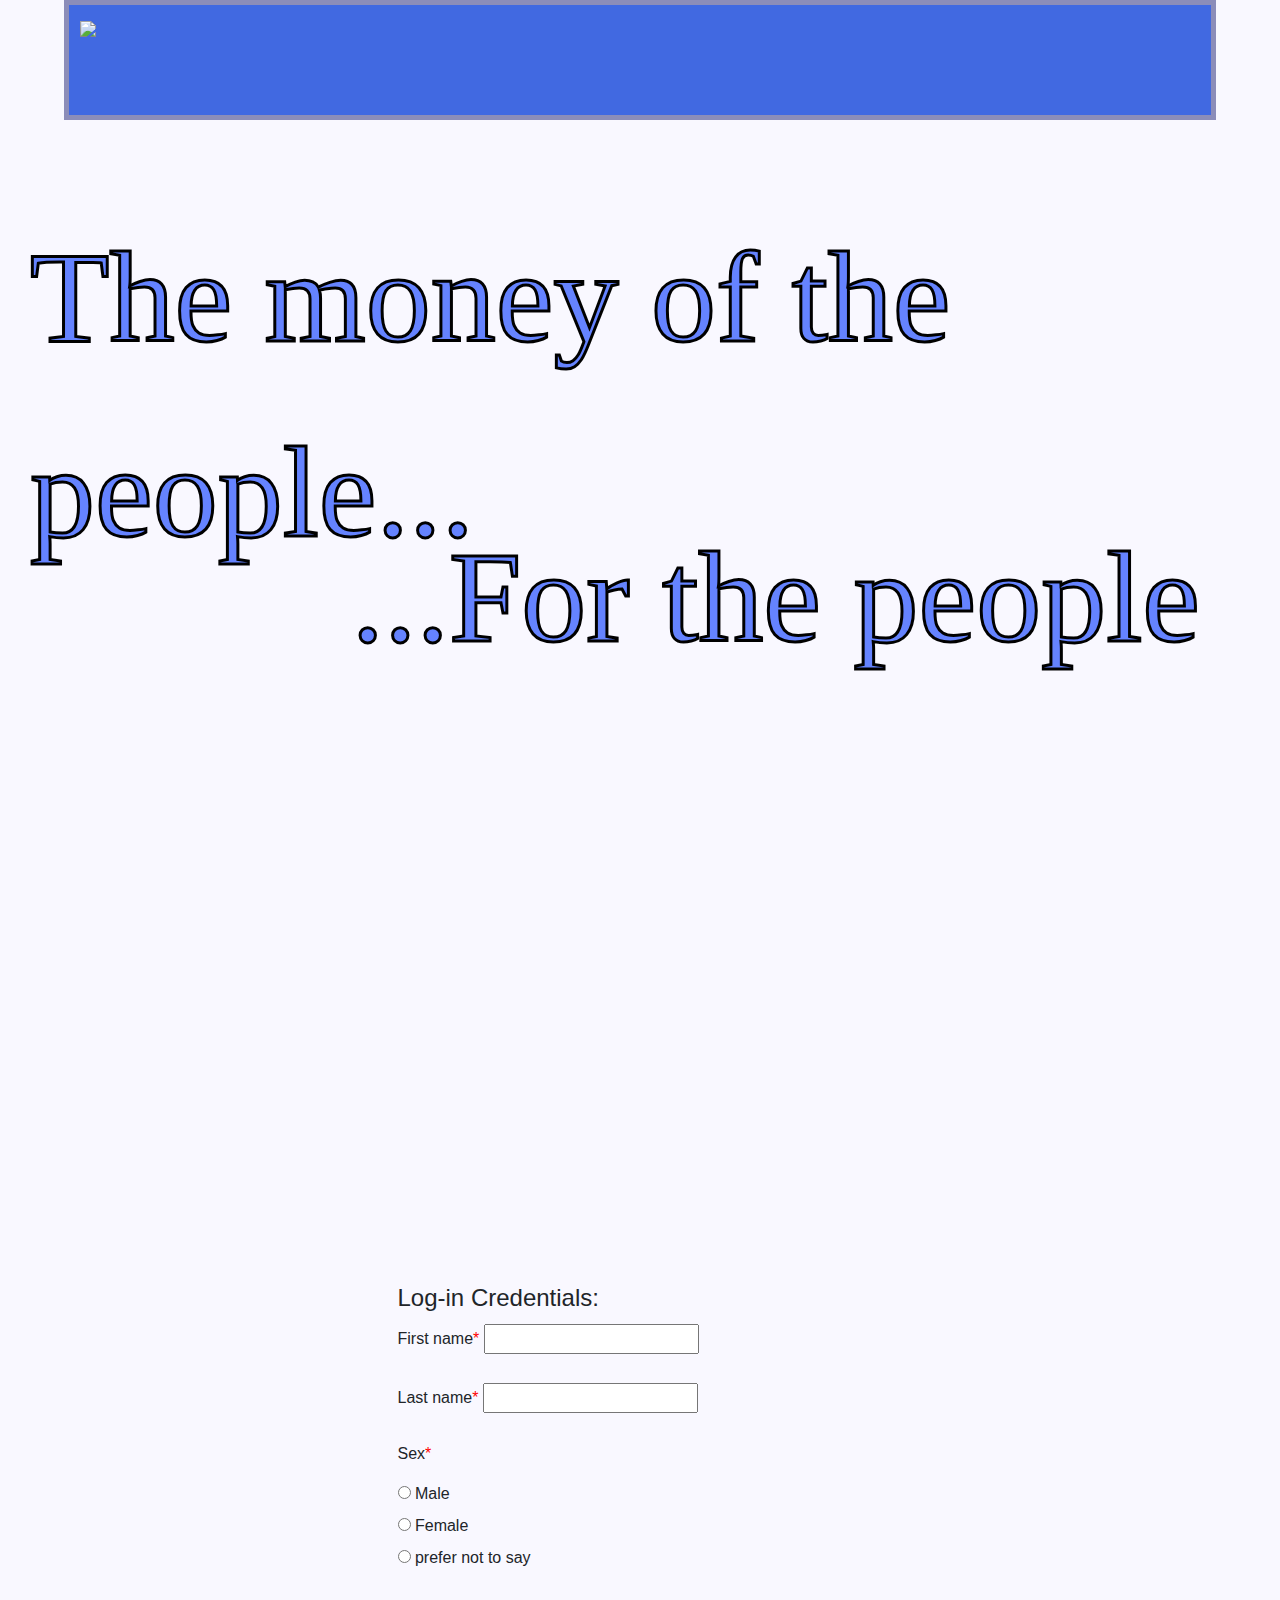
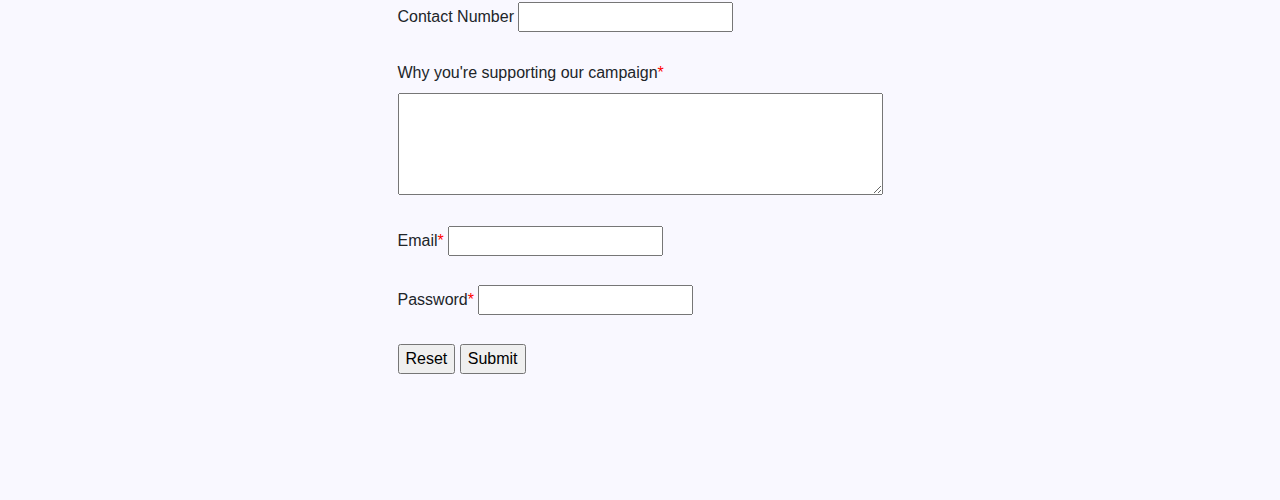
==== index.html @ 6752ed49 "Add files via upload" ====
<!DOCTYPE html>
<html lang="en">

<head>
    <meta charset="UTF-8">
    <meta http-equiv="X-UA-Compatible" content="IE=edge">
    <meta name="viewport" content="width=device-width, initial-scale=1.0">
    <title>Sign Up Page</title>

    <link rel="stylesheet" href="https://cdn.jsdelivr.net/npm/bootstrap@4.3.1/dist/css/bootstrap.min.css"
        integrity="sha384-ggOyR0iXCbMQv3Xipma34MD+dH/1fQ784/j6cY/iJTQUOhcWr7x9JvoRxT2MZw1T" crossorigin="anonymous">
    <script src="https://code.jquery.com/jquery-3.3.1.slim.min.js"
        integrity="sha384-q8i/X+965DzO0rT7abK41JStQIAqVgRVzpbzo5smXKp4YfRvH+8abtTE1Pi6jizo" crossorigin="anonymous">
    </script>
    <script src="https://cdn.jsdelivr.net/npm/popper.js@1.14.7/dist/umd/popper.min.js"
        integrity="sha384-UO2eT0CpHqdSJQ6hJty5KVphtPhzWj9WO1clHTMGa3JDZwrnQq4sF86dIHNDz0W1" crossorigin="anonymous">
    </script>
    <script src="https://cdn.jsdelivr.net/npm/bootstrap@4.3.1/dist/js/bootstrap.min.js"
        integrity="sha384-JjSmVgyd0p3pXB1rRibZUAYoIIy6OrQ6VrjIEaFf/nJGzIxFDsf4x0xIM+B07jRM" crossorigin="anonymous">
    </script>
    <link href="//db.onlinewebfonts.com/c/ad124ca244cb010b83cfa35ab0aebba6?family=Thirsty+Script+Bold" rel="stylesheet"
        type="text/css" />


    <link rel="stylesheet" href="style.css">
    <script src="script.js"></script>
</head>

<body>

    <header>
        <img id="img1" src="images/Logo.png">
        <img id="img2" src="images/Title.png">
    </header>

    <div id="firstPage">
        <div id="fLine">
            The money of the people...
        </div>
        <div id="sLine">
            ...For the people
        </div>
        </div>

        <div id="secondPage">
            <form action="javascript:void(0);" onsubmit="trigger();" onreset="testt();">
                <legend>Log-in Credentials: </legend>

                <label for="firstName">First name<span class="req">*</span></label>
                <input type="text" id="firstName" name="firstName" value="">
                <span id="First_req" class="reqMessage">required</span> <br><br>

                <label for="lastName">Last name<span class="req">*</span></label>
                <input type="text" id="lastName" name="lastName" value="">
                <span id="Last_req" class="reqMessage">required</span> <br><br>


                <p>Sex<span class="req">*</span><span id="Sex_req" class="reqMessage">required</span></p>


                <div id="mtc">
                    <input type="radio" id="Male" name="Sex" value="Male">
                    <label for="Male">Male</label></br>

                    <input type="radio" id="Female" name="Sex" value="Female">
                    <label for="Female">Female</label></br>

                    <input type="radio" id="Neither" name="Sex" value="Neither">
                    <label for="Neither">prefer not to say</label> <br><br>
                </div>

                <label for="Contact Number">Contact Number</label>
                <input type="text" id="Contact Number" name="Contact Number"> <br><br>

                <label for="reason">Why you're supporting our campaign<span class="req">*</span> <span id="Reason_req"
                        class="reqMessage">required</span></label><br>
                <textarea type="textarea" id="reason" name="reason" rows="4" cols="50"></textarea>
                <br><br>


                <label for="email">Email<span class="req">*</span></label>
                <input type="email" id="email" name="email">
                <span id="Email_req" class="reqMessage">required</span><br><br>


                <label for="pword">Password<span class="req">*</span></label>
                <input type="password" id="pword" name="pword">
                <span id="Password_req" class="reqMessage">required</span><br><br>


                <input type="reset" value="Reset" class="action" id="reset">
                <input type="submit" value="Submit" class="action">


            </form>

        </div>


</body>

</html>
---- style.css ----
header {
    background-color: #4169E1;
    height: 120px;
    width: 90vw;
    position: sticky;
    margin: auto;
    border: #8C8DB9 solid 5px;
    z-index: 3;
    top:0px;
    color:white;
    font-weight: bold;
}

body {
    background-color: #F9F8FF;
    height: 2100px;
}

#firstPage {
    background-image: url(images/background.png);
    height: 1007px;
    width: 100vw;
    position: absolute;
    top: 0px;
    z-index: 1;
    font-family: "Thirsty Script Bold";
    color: #6583FF;
    font-size: 130px;
    -webkit-text-stroke-width: 3px;
    -webkit-text-stroke-color: black;
}

#fLine {
    position: absolute;
    top: 200px;
    left: 30px;
}

#sLine {
    position: absolute;
    top: 500px;
    right: 80px
}

#secondPage {
    position: absolute;
    top: 1280px;
    width: 100vw;
}

form {
    position: absolute;
    margin: auto;
    left: 0;
    right: 0;
    width: fit-content;
}

.req {
    color: red;
}

.reqMessage {
    color:red;
    position: relative;
    left:7px;
    font-weight: bold;
    opacity: 0;

    -webkit-transition: opacity 0.5s ease-in-out;
    -moz-transition: opacity 0.5s ease-in-out;
    -ms-transition: opacity 0.5s ease-in-out;
    -o-transition: opacity 0.5s ease-in-out;
}

#img1 {
    position: relative;
    top: 10%;
    left: 1%;
    height: 80%
}

#img2 {
    position: absolute;
    top: 10%;
    margin: auto;
    left: 0;
    right: 0;
    top: -23px;
    height: 150%
}
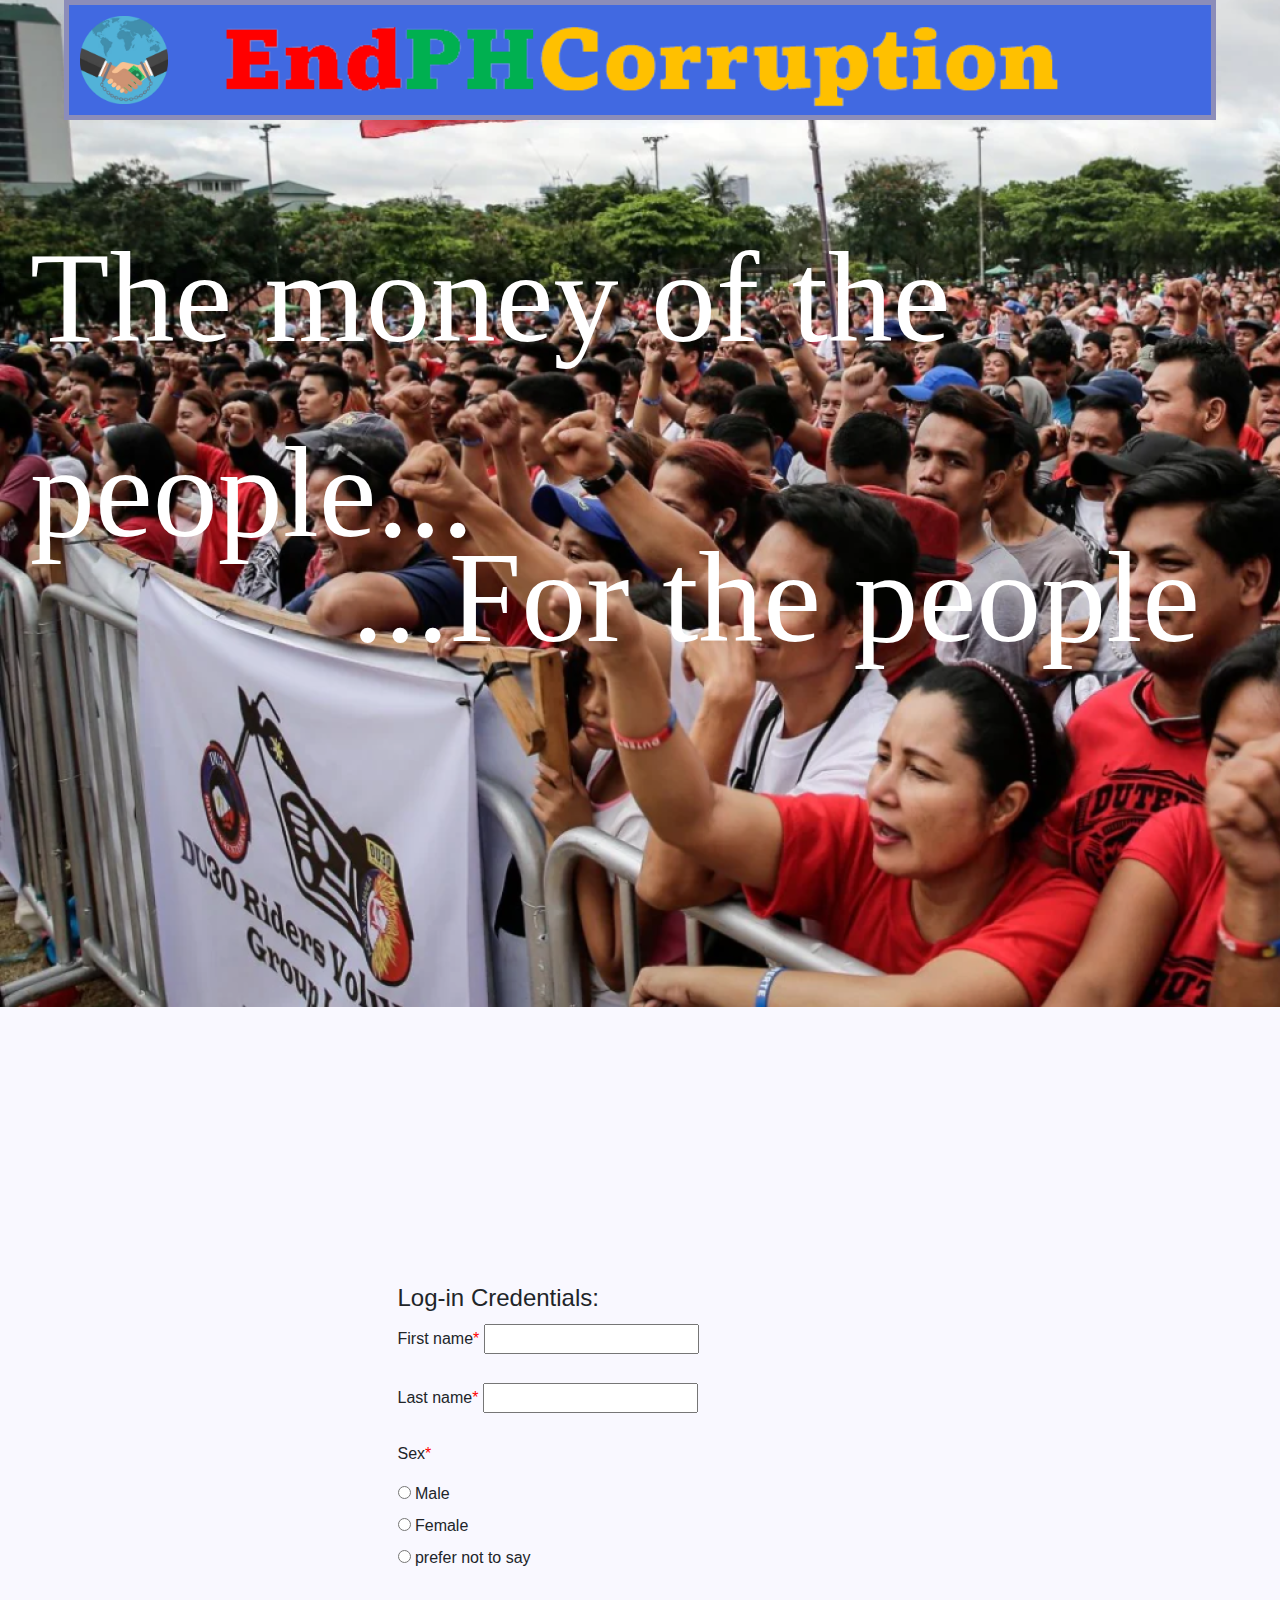
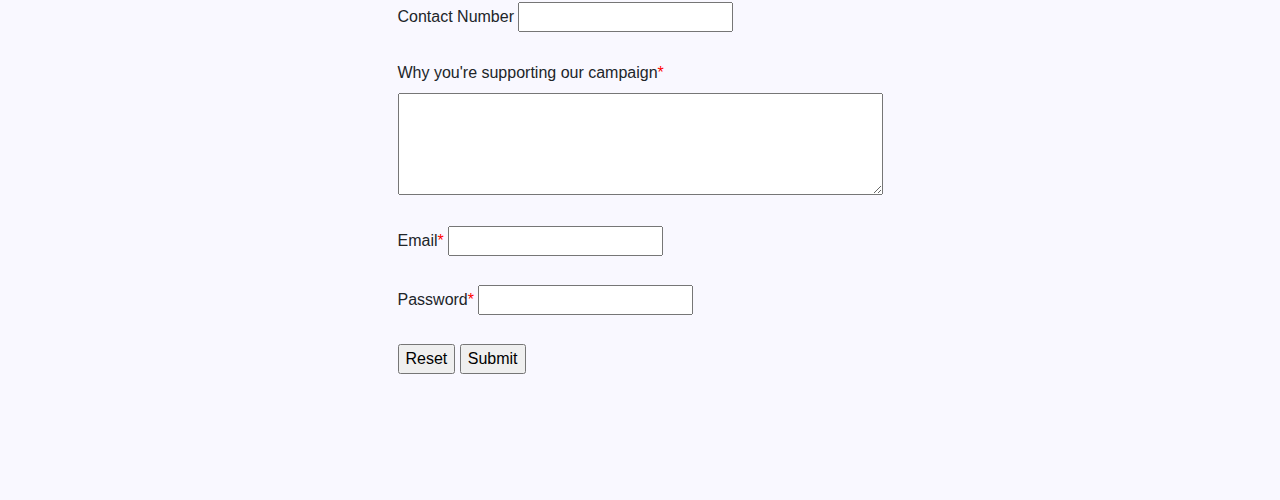
==== commit 9edb5fc9: "Update index.html" ====
--- a/index.html
+++ b/index.html
@@ -18,9 +18,6 @@
     <script src="https://cdn.jsdelivr.net/npm/bootstrap@4.3.1/dist/js/bootstrap.min.js"
         integrity="sha384-JjSmVgyd0p3pXB1rRibZUAYoIIy6OrQ6VrjIEaFf/nJGzIxFDsf4x0xIM+B07jRM" crossorigin="anonymous">
     </script>
-    <link href="//db.onlinewebfonts.com/c/ad124ca244cb010b83cfa35ab0aebba6?family=Thirsty+Script+Bold" rel="stylesheet"
-        type="text/css" />
-
 
     <link rel="stylesheet" href="style.css">
     <script src="script.js"></script>
@@ -99,4 +96,4 @@
 
 </body>
 
-</html>+</html>
--- a/style.css
+++ b/style.css
@@ -24,10 +24,8 @@
     top: 0px;
     z-index: 1;
     font-family: "Thirsty Script Bold";
-    color: #6583FF;
+    color: white;
     font-size: 130px;
-    -webkit-text-stroke-width: 3px;
-    -webkit-text-stroke-color: black;
 }
 
 #fLine {
@@ -90,5 +88,10 @@
     height: 150%
 }
 
+@font-face {
+    font-family: "Thirsty Script Bold";
+    src: url("ThirstyScriptExtraBold.otf") format("opentype");
+}
 
 
+
